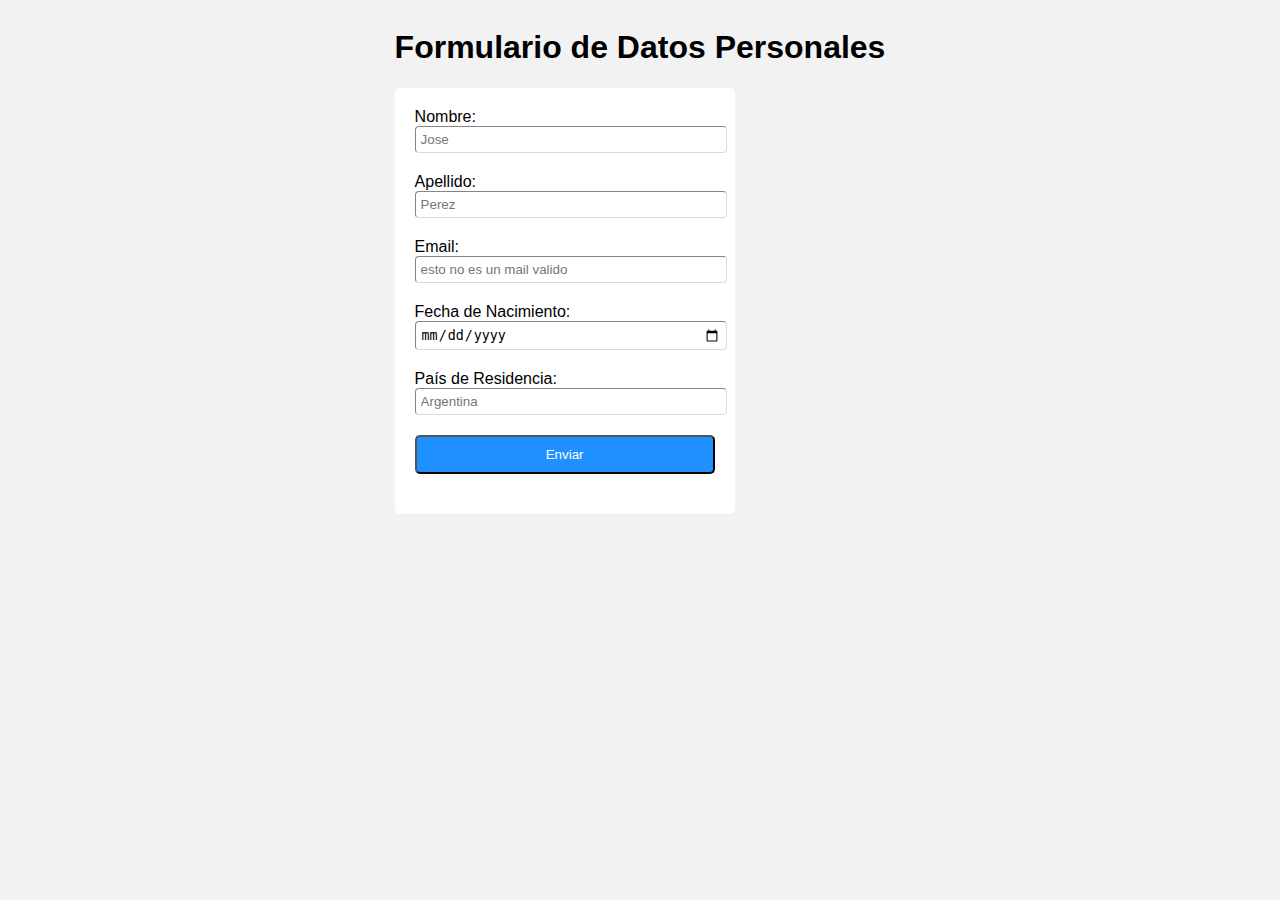
==== EjerciciosClase0/Ejercicio 4/index.html @ 8d362996 "first commit" ====
<!DOCTYPE html>
<html lang="es">
    <head>
        <meta charset="utf-8">
        <meta name="viewport" content="width=device-width, initial-scale=1.0">
        <title>Ejercicio 4</title>
        <link rel="stylesheet" href="style.css">
    </head>
    <body>
        <div>
        <h1>Formulario de Datos Personales</h1>
        <form action="#" method="post">           
              
            <label for="nombre">Nombre:</label>            
            <input type="text" id="nombre" name="nombre" placeholder="Jose">
           
            <label for="apellido">Apellido:</label>
            <input type="text" id="apellido" name="apellido" placeholder="Perez" required>    
            
            <label for="email">Email:</label>
            <input type="email" id="email" name="email" placeholder="esto no es un mail valido">
            
            <label for="fecha_nacimiento">Fecha de Nacimiento:</label>
            <input type="date" id="fecha_nacimiento" name="fecha_nacimiento" placeholder="Date">
            
            <label for="pais">País de Residencia:</label>
            <input type="text" id="pais" name="pais" placeholder="Argentina">
            
            <input type="submit" value="Enviar">
         </form> 
        </div>
    </body>
</html>
---- EjerciciosClase0/Ejercicio 4/style.css ----
body {
    background-color:#f2f2f2;
    font-family: Arial, Helvetica, sans-serif;        
    display: flex;  
    justify-content: center; 
}

h1 {
    text-align: center;   
}

label{
    padding-top: 10px;
}

input {  
    border-color: rgb(34, 33, 33);
    border-radius: 4px;
    border-color: #d9d9d9;
    border-width: 1px;
    width: 100%;
    padding: 5px;
    margin-bottom: 20px;
}

input[type="submit"] {
    padding: 10px;
    background-color:#1e90ff;
    color:#ffffff;
    border-radius: 5px;
    border-width: 2px;
    border-color: black;
}

form {    
    background-color:#ffffff;
    border-width: 1px;
    border-radius: 5px;
    width: 300px;
    padding: 20px;     
}
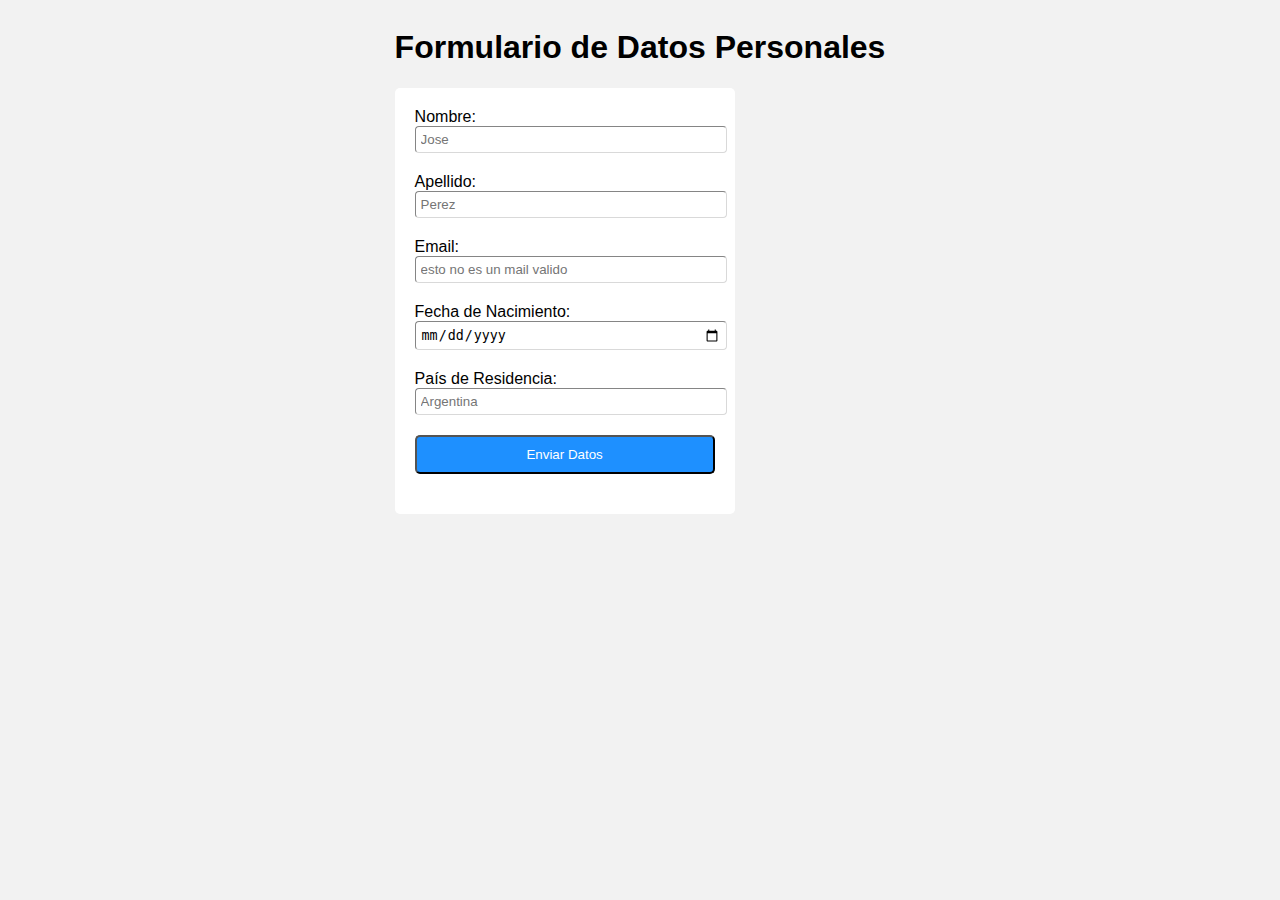
==== commit 7394af40: "se cambia el nombre del boton por "Enviar Datos"" ====
--- a/EjerciciosClase0/Ejercicio 4/index.html
+++ b/EjerciciosClase0/Ejercicio 4/index.html
@@ -17,8 +17,10 @@
             <label for="apellido">Apellido:</label>
             <input type="text" id="apellido" name="apellido" placeholder="Perez" required>    
             
-            <label for="email">Email:</label>
-            <input type="email" id="email" name="email" placeholder="esto no es un mail valido">
+            <div class="control">
+                <label for="email">Email:</label>
+                <input type="email" id="email" name="email" placeholder="esto no es un mail valido">
+            </div>  
             
             <label for="fecha_nacimiento">Fecha de Nacimiento:</label>
             <input type="date" id="fecha_nacimiento" name="fecha_nacimiento" placeholder="Date">
@@ -26,7 +28,7 @@
             <label for="pais">País de Residencia:</label>
             <input type="text" id="pais" name="pais" placeholder="Argentina">
             
-            <input type="submit" value="Enviar">
+            <input type="submit" value="Enviar Datos">
          </form> 
         </div>
     </body>
--- a/EjerciciosClase0/Ejercicio 4/style.css
+++ b/EjerciciosClase0/Ejercicio 4/style.css
@@ -41,3 +41,20 @@
     padding: 20px;     
 }
 
+.control:has(:focus:invalid) {
+    color: red;
+}
+
+.control:has(:focus:valid){
+    color:green;
+}
+
+.control:has(:focus-visible:invalid) input {
+    outline-color: red;
+}
+
+.control:has(:focus-visible:valid) input {
+    outline-color:green;
+}
+
+
